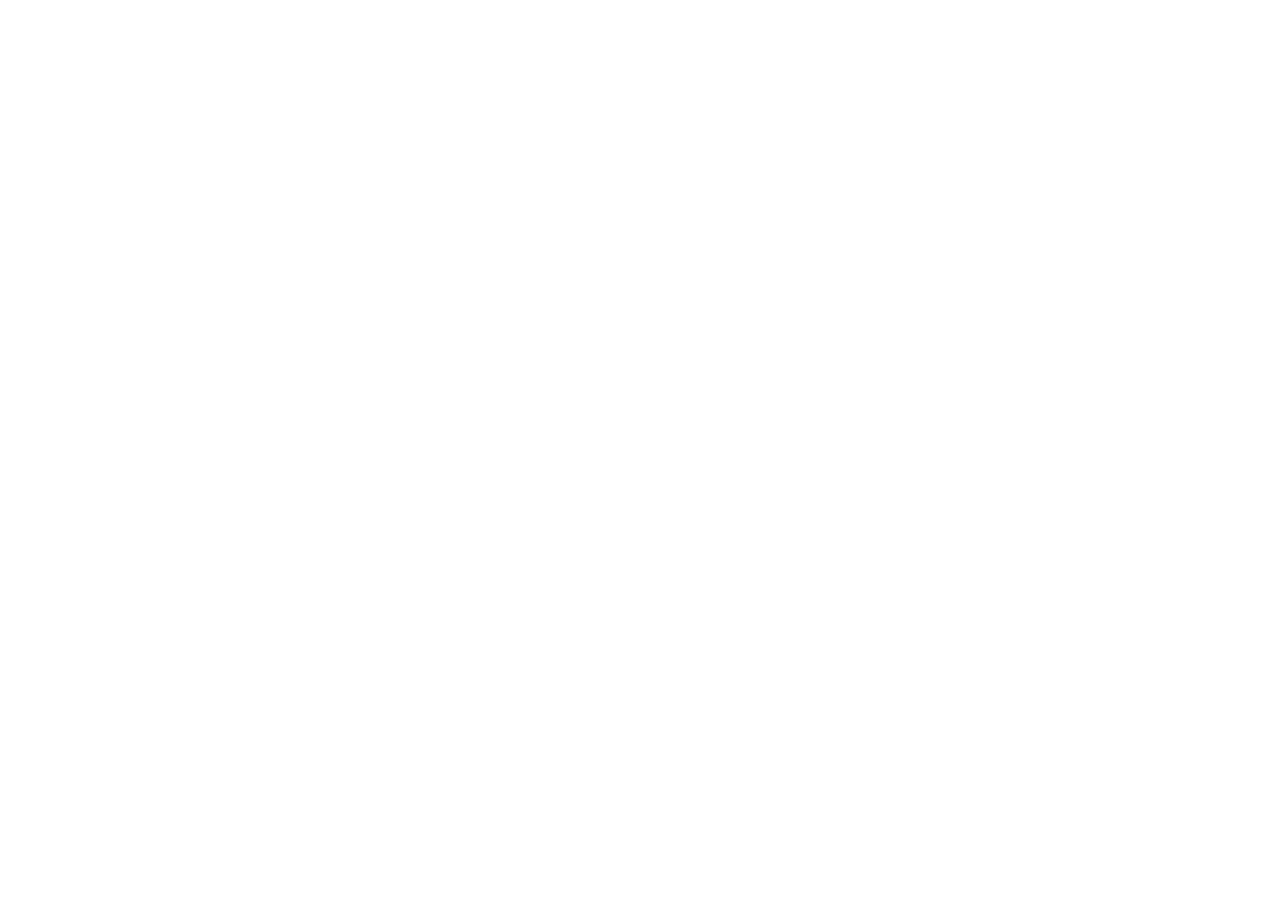
==== 1.html @ be939c9b "Практическое задание 1" ====
<!DOCTYPE html>
<html lang="en">

<head>
  <meta charset="UTF-8">
  <title>Homework</title>
</head>

<body>
  <!--
Обязательное задание.

Необходимо пользователя попросить ввести температуру в градусах Цельсия,
преобразовать введенное пользователем значение в соответствующую температуру
в градусах по Фаренгейту и вывести в alert сообщение с текстом:
"Цельсий: {C}, Фаренгейт: {F}"
Где вместо {C} и {F} должны быть подставлены соответствующие значения, которые
были получены ранее.
Формула перевода градусов Цельсия в градусы Фаренгейта:
градусы Фаренгейта = (9 / 5) * градусы Цельсия + 32

Уточнение: пользователь всегда вводит корректное число.
-->
  <script>
    "use strict";

    const tempС = Number(prompt("Введите температуру, в градусах Цельсия:"));
    console.log(tempС);
    const tempF = (9 / 5) * tempС + 32;
    console.log(tempF);
    const result = "Цельсий: " + tempС + ", Фаренгейт: " + tempF.toFixed(1);
    alert(result);
  </script>
</body>

</html>
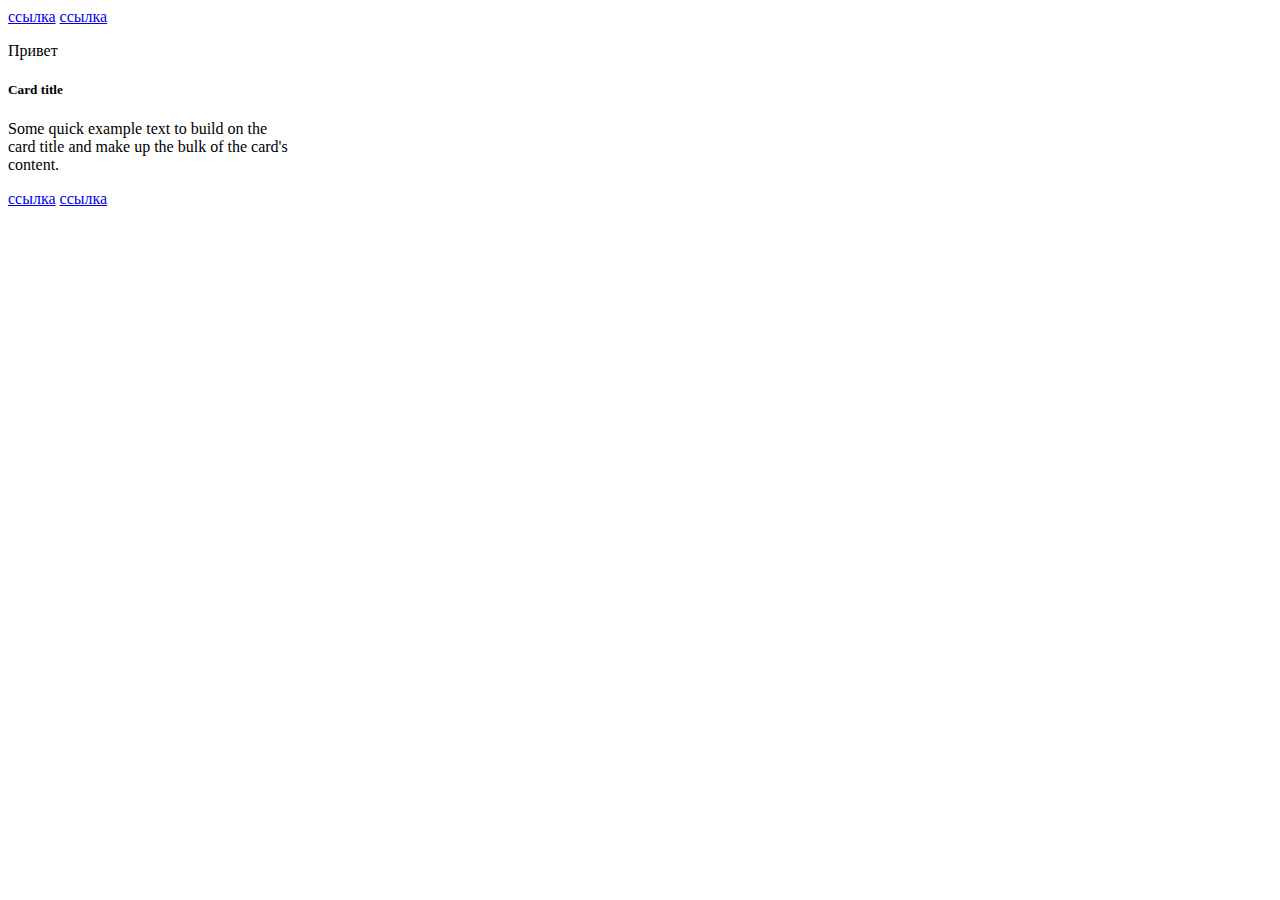
==== commit 90d163ab: "Практическое задание №5." ====
--- a/1.html
+++ b/1.html
@@ -10,26 +10,95 @@
   <!--
 Обязательное задание.
 
-Необходимо пользователя попросить ввести температуру в градусах Цельсия,
-преобразовать введенное пользователем значение в соответствующую температуру
-в градусах по Фаренгейту и вывести в alert сообщение с текстом:
-"Цельсий: {C}, Фаренгейт: {F}"
-Где вместо {C} и {F} должны быть подставлены соответствующие значения, которые
-были получены ранее.
-Формула перевода градусов Цельсия в градусы Фаренгейта:
-градусы Фаренгейта = (9 / 5) * градусы Цельсия + 32
+Выполнить все задачи в теге script. Комментарии, в которых написаны задачи, не
+стирать, код с решением задачи пишем под комментарием.
+-->
 
-Уточнение: пользователь всегда вводит корректное число.
--->
+  <a href="#" class="card-link">Card link</a>
+  <a href="#" class="card-link">Another link</a>
+
+  <div class="card" style="width: 18rem;">
+    <div class="card-body">
+      <h5 class="card-title" data-number="100">Card title</h5>
+      <h6 class="card-subtitle mb-2 text-muted">Card subtitle</h6>
+      <p class="card-text" data-number="50">
+        Some quick example text to build on the card title and make up the bulk of the card's
+        content.
+      </p>
+      <a href="#" id="super_link" class="card-link">Card link</a>
+      <a href="#" class="card-link" data-number="50">Another link</a>
+    </div>
+  </div>
+
   <script>
     "use strict";
 
-    const tempС = Number(prompt("Введите температуру, в градусах Цельсия:"));
-    console.log(tempС);
-    const tempF = (9 / 5) * tempС + 32;
-    console.log(tempF);
-    const result = "Цельсий: " + tempС + ", Фаренгейт: " + tempF.toFixed(1);
-    alert(result);
+    /*
+    1. Найти по id, используя getElementById, элемент с id равным "super_link" и
+    вывести этот элемент в консоль.
+     */
+    console.log(`Задание 1: `);
+    console.log(document.getElementById('super_link'));
+    console.log(`------------------------------`);
+
+    /*
+    2. Внутри всех элементов на странице, которые имеют класс "card-link",
+    поменяйте текст внутри элемента на "ссылка".
+     */
+
+    const cardLinks = document.querySelectorAll('.card-link');
+    cardLinks.forEach(function (cardLink) {
+      cardLink.textContent = 'ссылка';
+    });
+
+
+    /*
+    3. Найти все элементы на странице с классом "card-link", которые лежат в
+    элементе с классом "card-body" и вывести полученную коллекцию в консоль.
+     */
+
+    console.log(`Задание 3: `);
+    console.log(document.querySelectorAll('.card-body .card-link'));
+    console.log(`------------------------------`);
+
+    /*
+    4. Найти первый попавшийся элемент на странице у которого есть атрибут
+    data-number со значением 50 и вывести его в консоль.
+     */
+    console.log(`Задание 4: `);
+    console.log(document.querySelector('[data-number="50"]'));
+    console.log(`------------------------------`);
+
+    /*
+    5. Выведите содержимое тега title в консоль.
+     */
+    console.log(`Задание 5: `);
+    console.log(document.title);
+    console.log(`------------------------------`);
+
+    /*
+    6. Получите элемент с классом "card-title" и выведите его родительский узел
+    в консоль.
+     */
+    console.log(`Задание 6: `);
+    console.log(document.querySelector('.card-title').parentNode);
+    console.log(`------------------------------`);
+
+    /*
+    7. Создайте тег `p`, запишите внутри него текст "Привет" и добавьте созданный
+    тег в начало элемента, который имеет класс "card".
+     */
+
+    const pTag = document.createElement('p');
+    pTag.textContent = 'Привет';
+    document.querySelector('.card').prepend(pTag);
+
+    /*
+    8. Удалите тег h6 на странице.
+     */
+
+    document.querySelector('h6').remove();
+
   </script>
 </body>
 
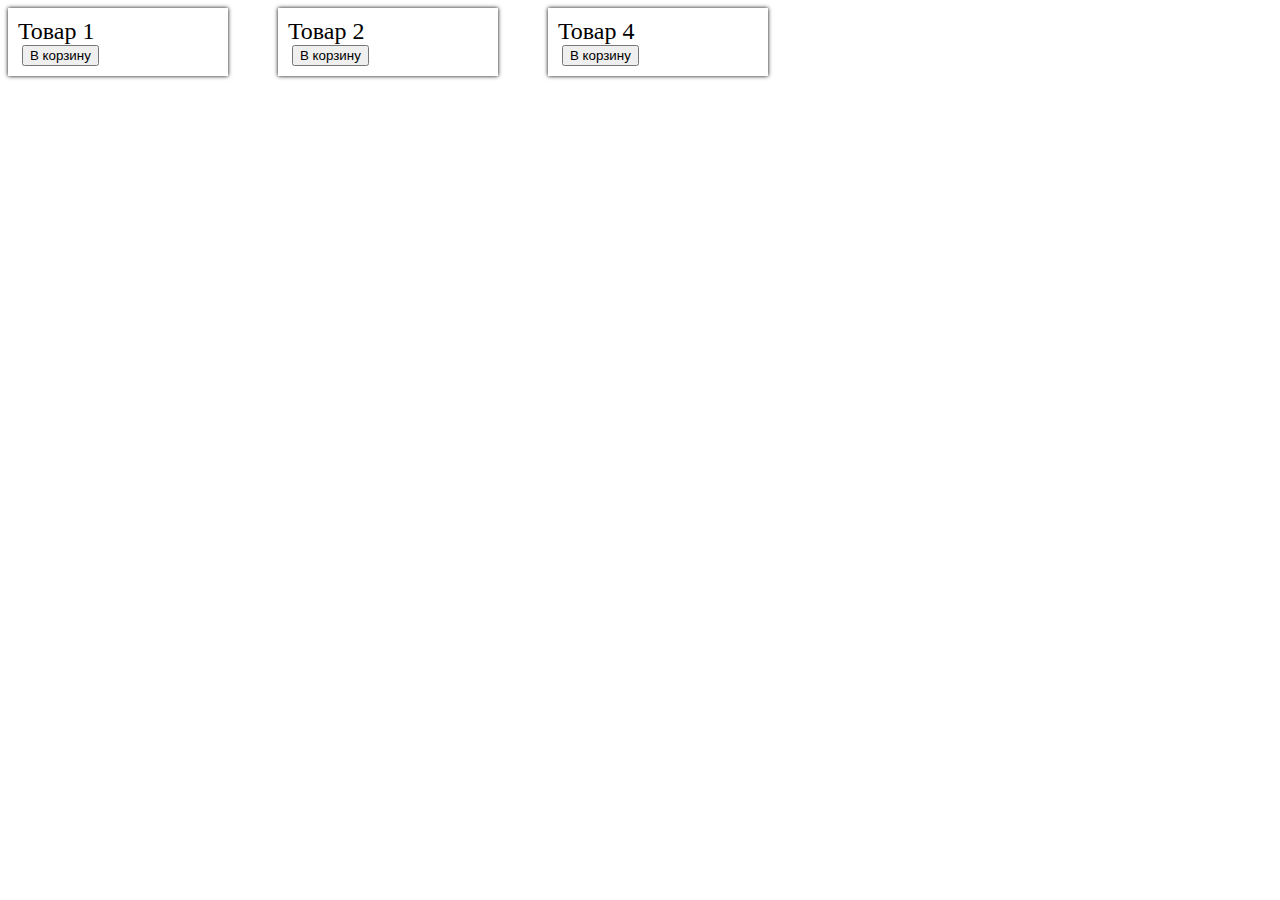
==== commit 4a1fb8c3: "Практическое задание №6." ====
--- a/1.html
+++ b/1.html
@@ -4,6 +4,15 @@
 <head>
   <meta charset="UTF-8">
   <title>Homework</title>
+  <style>
+    .product {
+      width: 200px;
+      padding: 10px;
+      float: left;
+      margin-right: 30px;
+      box-shadow: 0 0 4px black;
+    }
+  </style>
 </head>
 
 <body>
@@ -13,91 +22,75 @@
 Выполнить все задачи в теге script. Комментарии, в которых написаны задачи, не
 стирать, код с решением задачи пишем под комментарием.
 -->
-
-  <a href="#" class="card-link">Card link</a>
-  <a href="#" class="card-link">Another link</a>
-
-  <div class="card" style="width: 18rem;">
-    <div class="card-body">
-      <h5 class="card-title" data-number="100">Card title</h5>
-      <h6 class="card-subtitle mb-2 text-muted">Card subtitle</h6>
-      <p class="card-text" data-number="50">
-        Some quick example text to build on the card title and make up the bulk of the card's
-        content.
-      </p>
-      <a href="#" id="super_link" class="card-link">Card link</a>
-      <a href="#" class="card-link" data-number="50">Another link</a>
-    </div>
+  <div class="product">
+    <div class="productName">Товар 1</div>
+    <img src="https://picsum.photos/id/367/200/300" alt="">
+    <button>В корзину</button>
+  </div>
+  <div class="product">
+    <div class="productName">Товар 2</div>
+    <img src="https://picsum.photos/id/425/200/300" alt="">
+    <button>В корзину</button>
+  </div>
+  <div class="product">
+    <div class="productName">Товар 3</div>
+    <img src="https://picsum.photos/id/429/200/300" alt="">
+    <button>В корзину</button>
   </div>
 
   <script>
     "use strict";
 
     /*
-    1. Найти по id, используя getElementById, элемент с id равным "super_link" и
-    вывести этот элемент в консоль.
+    1. Установите всем элементам с классом "productName" размер шрифта 24px.
      */
-    console.log(`Задание 1: `);
-    console.log(document.getElementById('super_link'));
-    console.log(`------------------------------`);
+    const prodNames = document.querySelectorAll('.productName');
 
-    /*
-    2. Внутри всех элементов на странице, которые имеют класс "card-link",
-    поменяйте текст внутри элемента на "ссылка".
-     */
-
-    const cardLinks = document.querySelectorAll('.card-link');
-    cardLinks.forEach(function (cardLink) {
-      cardLink.textContent = 'ссылка';
-    });
+    prodNames.forEach(prodName => prodName.style.fontSize = '24px');
 
 
     /*
-    3. Найти все элементы на странице с классом "card-link", которые лежат в
-    элементе с классом "card-body" и вывести полученную коллекцию в консоль.
+    2. Установите всем элементам с классом "product" внешний отступ справа 50px.
+     */
+    const prods = document.querySelectorAll('.product');
+    prods.forEach(prod => prod.style.marginRight = '50px');
+
+    /*
+    3. При клике на кнопку "В корзину" название кнопки должно поменяться на
+    "Добавлено" и кнопка должна стать неактивной.
      */
 
-    console.log(`Задание 3: `);
-    console.log(document.querySelectorAll('.card-body .card-link'));
-    console.log(`------------------------------`);
+    document.body.addEventListener('click', ev => {
+      const button = ev.target;
+      if (button.tagName === "BUTTON") {
+        button.textContent = 'Добавлено';
+        button.disabled = true;
+      };
+
+    });
 
     /*
-    4. Найти первый попавшийся элемент на странице у которого есть атрибут
-    data-number со значением 50 и вывести его в консоль.
+    4. Создайте полную (глубокую) копию элемента с классом product, измените в
+    этой копии путь до картинки на:
+    https://picsum.photos/id/1080/200/300
+    Поставьте название товара в данной копии "Товар 4" и замените последний
+    отображенный товар на странице на созданную копию. У данной копии также
+    должен правильно работать код из 3-го задания.
      */
-    console.log(`Задание 4: `);
-    console.log(document.querySelector('[data-number="50"]'));
-    console.log(`------------------------------`);
+
+    const copyProd = document.querySelector('.product').cloneNode(true);
+
+    copyProd.querySelector('img').src = 'https://picsum.photos/id/1080/200/300';
+    copyProd.querySelector('.productName').textContent = 'Товар 4';
+    document.querySelector('.product:last-of-type').replaceWith(copyProd);
 
     /*
-    5. Выведите содержимое тега title в консоль.
-     */
-    console.log(`Задание 5: `);
-    console.log(document.title);
-    console.log(`------------------------------`);
-
-    /*
-    6. Получите элемент с классом "card-title" и выведите его родительский узел
-    в консоль.
-     */
-    console.log(`Задание 6: `);
-    console.log(document.querySelector('.card-title').parentNode);
-    console.log(`------------------------------`);
-
-    /*
-    7. Создайте тег `p`, запишите внутри него текст "Привет" и добавьте созданный
-    тег в начало элемента, который имеет класс "card".
+    5. По истечении 2 секунд с момента открытия страницы первый товар должен быть
+    удален из html.
      */
 
-    const pTag = document.createElement('p');
-    pTag.textContent = 'Привет';
-    document.querySelector('.card').prepend(pTag);
+    setTimeout(() => document.querySelector('.product').remove(), 2000);
 
-    /*
-    8. Удалите тег h6 на странице.
-     */
-
-    document.querySelector('h6').remove();
 
   </script>
 </body>
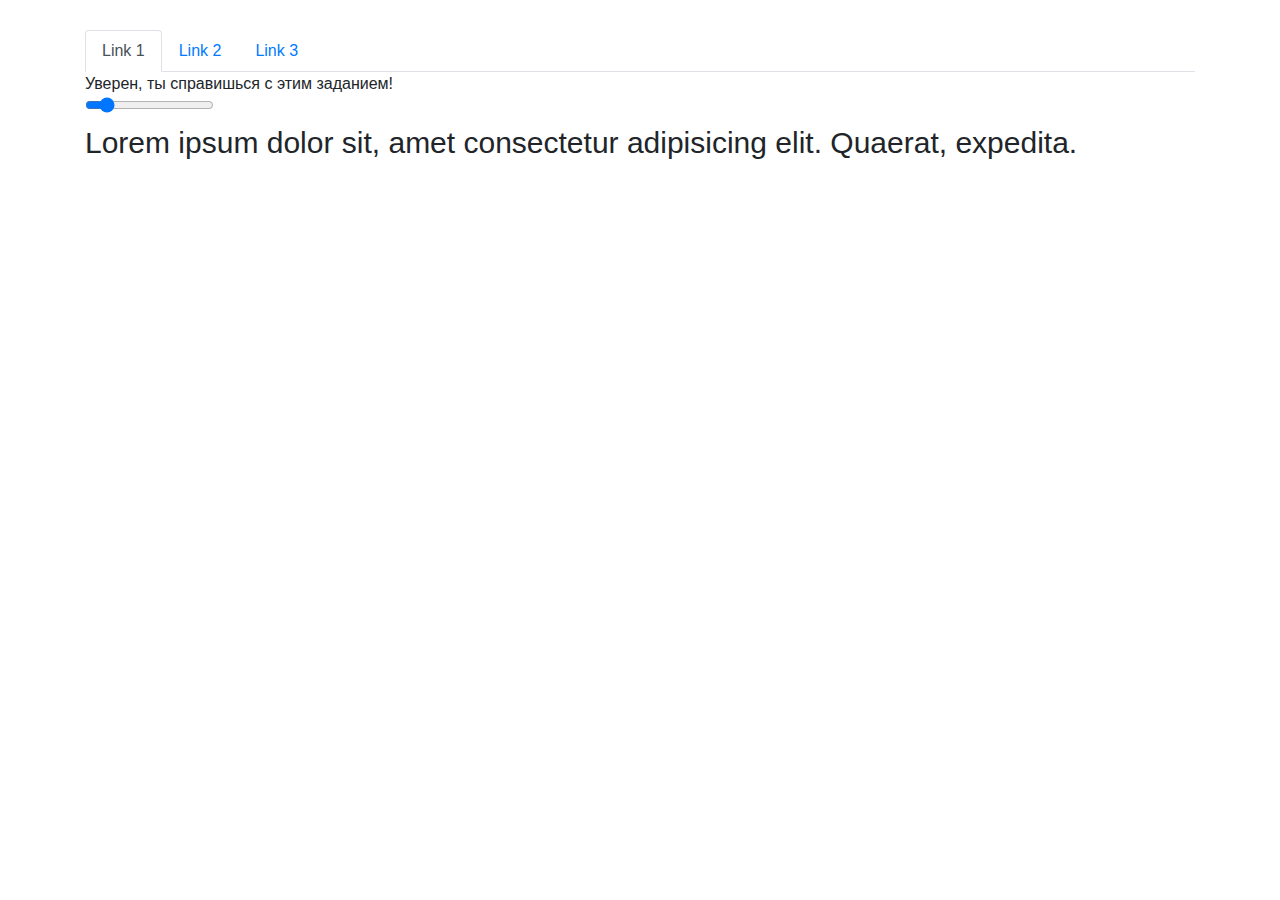
==== commit 1c8a5c03: "Практическое задание №7." ====
--- a/1.html
+++ b/1.html
@@ -4,13 +4,15 @@
 <head>
   <meta charset="UTF-8">
   <title>Homework</title>
+  <link rel="stylesheet" href="https://stackpath.bootstrapcdn.com/bootstrap/4.5.2/css/bootstrap.min.css"
+    integrity="sha384-JcKb8q3iqJ61gNV9KGb8thSsNjpSL0n8PARn9HuZOnIxN0hoP+VmmDGMN5t9UJ0Z" crossorigin="anonymous">
   <style>
-    .product {
-      width: 200px;
-      padding: 10px;
-      float: left;
-      margin-right: 30px;
-      box-shadow: 0 0 4px black;
+    .nav {
+      margin-top: 30px;
+    }
+
+    #inputDiv {
+      font-size: 30px;
     }
   </style>
 </head>
@@ -22,75 +24,75 @@
 Выполнить все задачи в теге script. Комментарии, в которых написаны задачи, не
 стирать, код с решением задачи пишем под комментарием.
 -->
-  <div class="product">
-    <div class="productName">Товар 1</div>
-    <img src="https://picsum.photos/id/367/200/300" alt="">
-    <button>В корзину</button>
-  </div>
-  <div class="product">
-    <div class="productName">Товар 2</div>
-    <img src="https://picsum.photos/id/425/200/300" alt="">
-    <button>В корзину</button>
-  </div>
-  <div class="product">
-    <div class="productName">Товар 3</div>
-    <img src="https://picsum.photos/id/429/200/300" alt="">
-    <button>В корзину</button>
+  <div class="container">
+    <ul class="nav nav-tabs">
+      <li class="nav-item" data-text="T1">
+        <a class="nav-link active" href="#">Link 1</a>
+      </li>
+      <li class="nav-item" data-text="X6">
+        <a class="nav-link" href="#">Link 2</a>
+      </li>
+      <li class="nav-item" data-text="H99">
+        <a class="nav-link" href="#">Link 3</a>
+      </li>
+    </ul>
+
+    <div class="text">Уверен, ты справишься с этим заданием!</div>
+
+    <input type="range" min="20" max="100">
+    <div id="inputDiv">
+      Lorem ipsum dolor sit, amet consectetur adipisicing elit. Quaerat, expedita.
+    </div>
   </div>
 
   <script>
     "use strict";
 
     /*
-    1. Установите всем элементам с классом "productName" размер шрифта 24px.
-     */
-    const prodNames = document.querySelectorAll('.productName');
+    1. Необходимо сделать так, чтобы при клике на элемент с классом "nav-link",
+    данному элементу ставился класс "active", при этом у всхе других элементов с
+    классом nav-link данных элемент отсутствовал, необходимо использовать
+    делегирование события.
+    Также необходимо чтобы в div с классом text ставился нужный текст, который
+    прописан в объекте panelText (вам необходимо определить самостоятельно, что
+    общего между данной в html версткой и объектом ниже).
+    */
+    const panelText = {
+      T1: "Уверен, ты справишься с этим заданием!",
+      X6: "Знаю, программирование это нелегко.",
+      H99: "Однако, программирование, в итоге, принесет свои плоды.",
+    };
 
-    prodNames.forEach(prodName => prodName.style.fontSize = '24px');
+    let activNavLink = document.querySelector('.active');
+    const divText = document.querySelector('div.text');
+    document.querySelector('.nav-tabs').addEventListener('click', ev => {
+      if (ev.target.classList.contains('nav-link')) {
+        activNavLink.classList.remove('active');
+        ev.target.classList.add('active');
+        activNavLink = ev.target;
 
-
-    /*
-    2. Установите всем элементам с классом "product" внешний отступ справа 50px.
-     */
-    const prods = document.querySelectorAll('.product');
-    prods.forEach(prod => prod.style.marginRight = '50px');
-
-    /*
-    3. При клике на кнопку "В корзину" название кнопки должно поменяться на
-    "Добавлено" и кнопка должна стать неактивной.
-     */
-
-    document.body.addEventListener('click', ev => {
-      const button = ev.target;
-      if (button.tagName === "BUTTON") {
-        button.textContent = 'Добавлено';
-        button.disabled = true;
-      };
+        //Значение data-text d элементе li совпадает с ключом в panelText.
+        divText.textContent = panelText[ev.target.parentElement.dataset.text];
+      }
 
     });
 
     /*
-    4. Создайте полную (глубокую) копию элемента с классом product, измените в
-    этой копии путь до картинки на:
-    https://picsum.photos/id/1080/200/300
-    Поставьте название товара в данной копии "Товар 4" и замените последний
-    отображенный товар на странице на созданную копию. У данной копии также
-    должен правильно работать код из 3-го задания.
+    2. Необходимо сделать так, чтобы при изменении input'а менялся и размер шрифта
+    у элемента с id="inputDiv". Перемещение ползунка должно плавно увеличивать
+    шрифт у текста, никакого резкого увеличения шрифта не должно быть при
+    перетаскивании ползунка.
      */
 
-    const copyProd = document.querySelector('.product').cloneNode(true);
+    const inputDivEl = document.getElementById('inputDiv');
+    const inputEl = document.querySelector('input');
+    const fontSizeEl = getComputedStyle(inputDiv).fontSize;
 
-    copyProd.querySelector('img').src = 'https://picsum.photos/id/1080/200/300';
-    copyProd.querySelector('.productName').textContent = 'Товар 4';
-    document.querySelector('.product:last-of-type').replaceWith(copyProd);
+    inputEl.value = Number.parseInt(fontSizeEl);
 
-    /*
-    5. По истечении 2 секунд с момента открытия страницы первый товар должен быть
-    удален из html.
-     */
-
-    setTimeout(() => document.querySelector('.product').remove(), 2000);
-
+    inputEl.addEventListener('input', ev => {
+      inputDivEl.style.fontSize = `${ev.target.value}px`;
+    });
 
   </script>
 </body>
